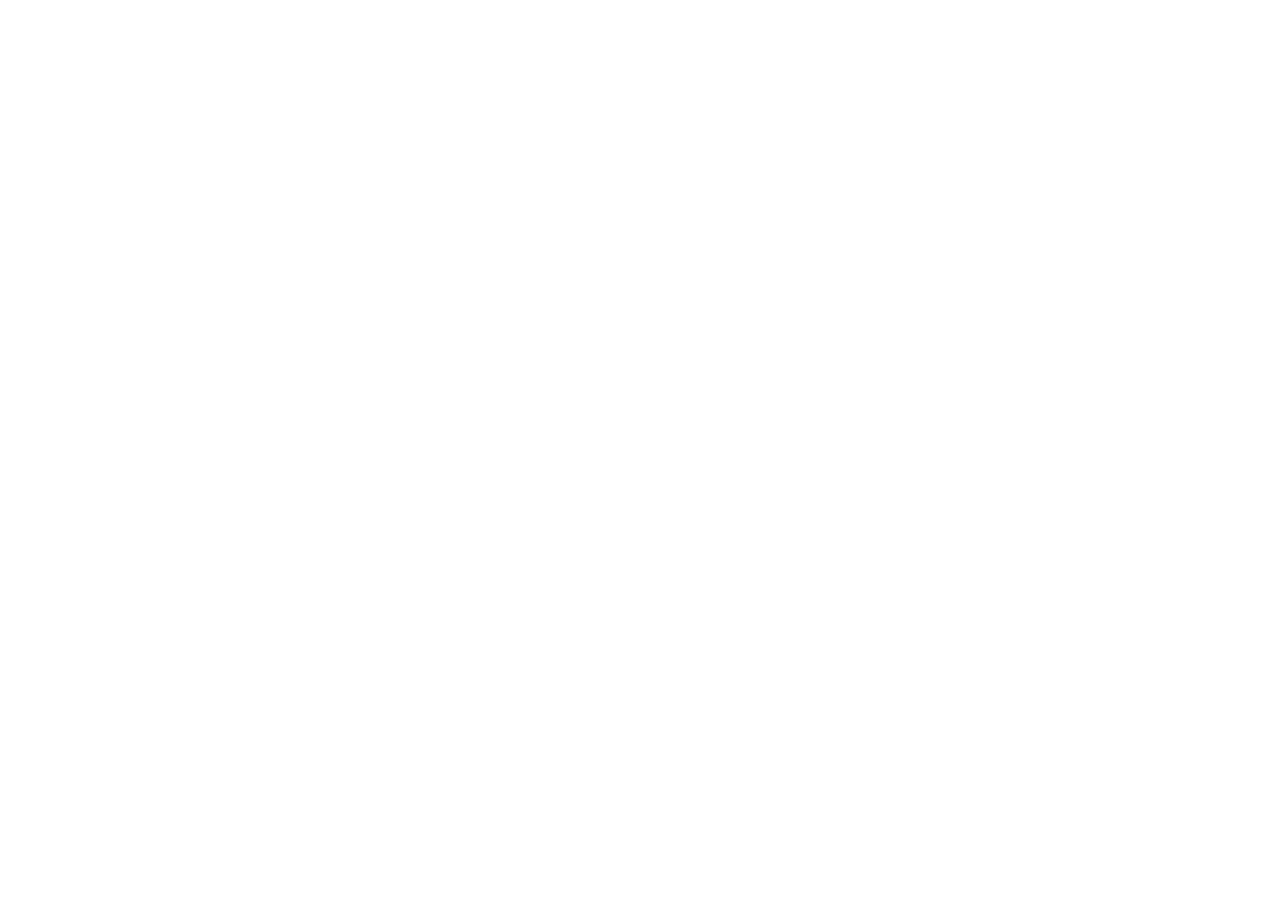
==== Index.html @ 628dc612 "tamagochi" ====
<!DOCTYPE html>
<html lang="en">
<head>
    <meta charset="UTF-8">
    <meta name="viewport" content="width=device-width, initial-scale=1.0">
    <title>Document</title>
</head>
<body>
    
</body>
</html>
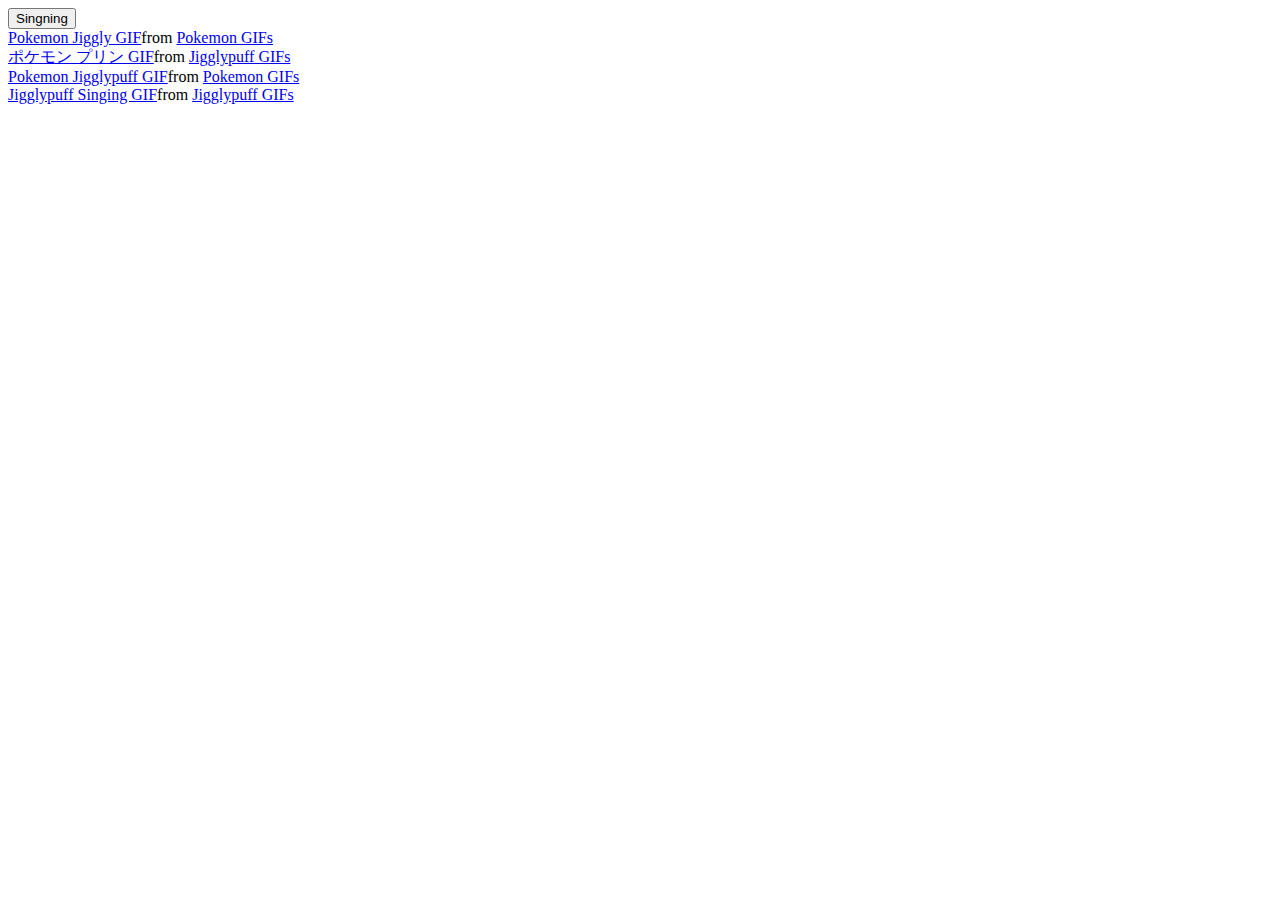
==== commit 8714b618: "Segundo commit" ====
--- a/Index.html
+++ b/Index.html
@@ -6,6 +6,21 @@
     <title>Document</title>
 </head>
 <body>
-    
+    <div>
+        <link rel="import" href="https://tenor.com/view/pokemon-jigglypuff-happy-smile-gif-4707068.html">
+        <button id="buttonSinging"> Singning </button>
+    </div>
+    <div class="tamagochi">
+        
+        <div id="eating" class="tenor-gif-embed" data-postid="22449661" data-share-method="host" data-aspect-ratio="1.42222" data-width="30%"><a href="https://tenor.com/view/pokemon-jiggly-jigglypuff-poke-cute-baby-gif-22449661">Pokemon Jiggly GIF</a>from <a href="https://tenor.com/search/pokemon-gifs">Pokemon GIFs</a></div> <script type="text/javascript" async src="https://tenor.com/embed.js"></script>
+        
+        <div class="tenor-gif-embed" data-postid="13270588" data-share-method="host" data-aspect-ratio="1.33333" data-width="30%"><a href="https://tenor.com/view/jigglypuff-pokemon-gif-13270588">ポケモン プリン GIF</a>from <a href="https://tenor.com/search/jigglypuff-gifs">Jigglypuff GIFs</a></div> <script type="text/javascript" async src="https://tenor.com/embed.js"></script>
+        
+        <div id="happy" class="tenor-gif-embed" data-postid="4707068" data-share-method="host" data-aspect-ratio="1.33505" data-width="30%"><a href="https://tenor.com/view/pokemon-jigglypuff-happy-smile-gif-4707068">Pokemon Jigglypuff GIF</a>from <a href="https://tenor.com/search/pokemon-gifs">Pokemon GIFs</a></div> <script type="text/javascript" async src="https://tenor.com/embed.js"></script>
+        
+        <div class="tenor-gif-embed" data-postid="23400166" data-share-method="host" data-aspect-ratio="1.26482" data-width="30%"><a href="https://tenor.com/view/jigglypuff-singing-jiggly-gif-23400166">Jigglypuff Singing GIF</a>from <a href="https://tenor.com/search/jigglypuff-gifs">Jigglypuff GIFs</a></div> <script type="text/javascript" async src="https://tenor.com/embed.js"></script>
+    </div>
+
 </body>
+<script src="/Scrips.js"></script>
 </html>